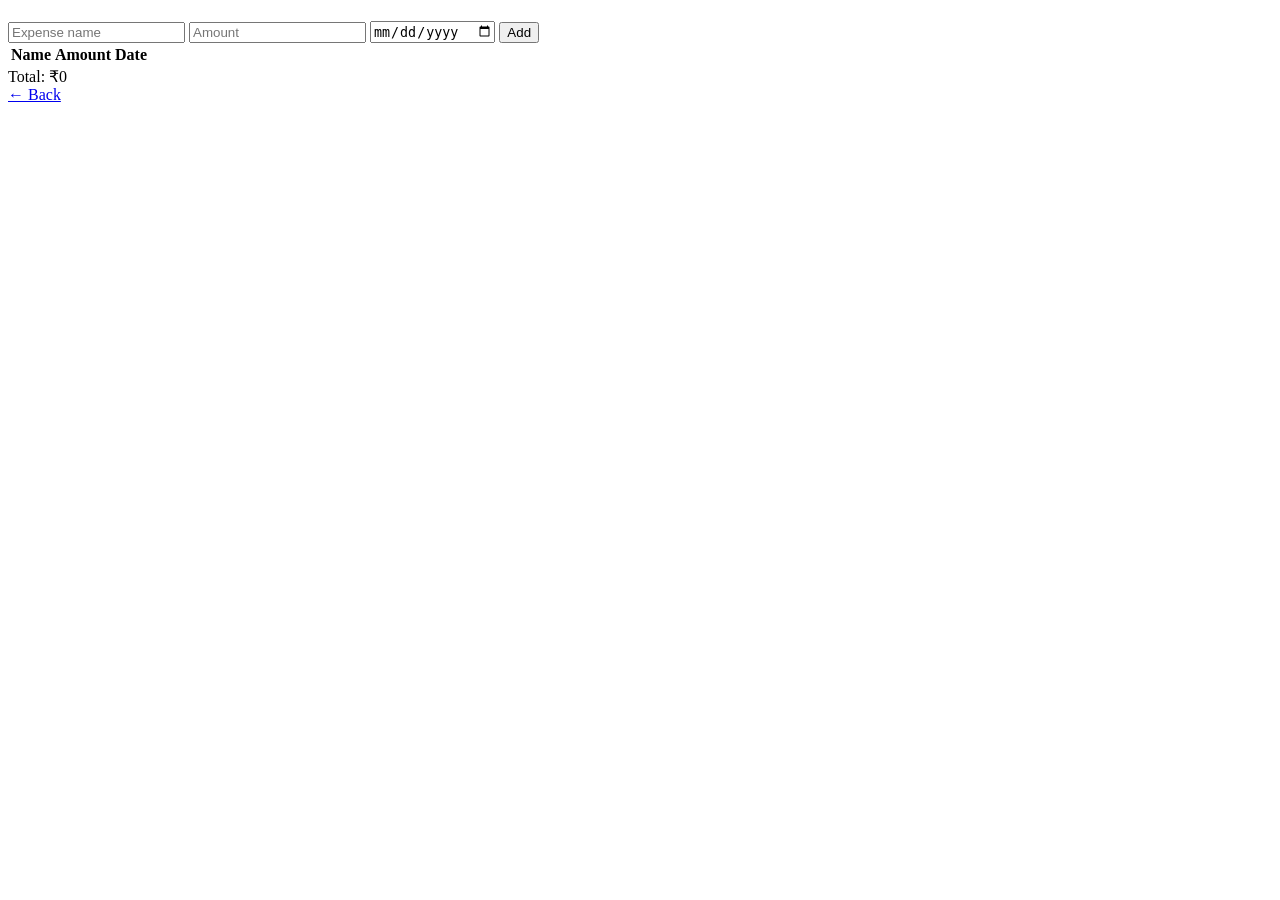
==== tracker.html @ bae4569e "Add initial expense tracker HTML structure" ====
<!DOCTYPE html>
<html lang="en">
<head>
  <meta charset="UTF-8" />
  <meta name="viewport" content="width=device-width, initial-scale=1" />
  <title>Expense Tracker</title>
  <link rel="stylesheet" href="style.css" />
</head>
<body>

  <div class="container">
    <h1 id="userTitle"></h1>

    <form id="expenseForm" class="expense-form">
      <input type="text" id="expenseName" placeholder="Expense name" required />
      <input type="number" id="expenseAmount" placeholder="Amount" required />
      <input type="date" id="expenseDate" required />
      <button>Add</button>
    </form>

    <table>
      <thead>
        <tr>
          <th>Name</th>
          <th>Amount</th>
          <th>Date</th>
          <th></th>
        </tr>
      </thead>
      <tbody id="expenseList"></tbody>
    </table>

    <div class="total">
      Total: ₹<span id="totalAmount">0</span>
    </div>

    <a href="index.html" class="back">← Back</a>
  </div>

  <script src="data.js"></script>
  <script src="tracker.js"></script>
</body>
</html>
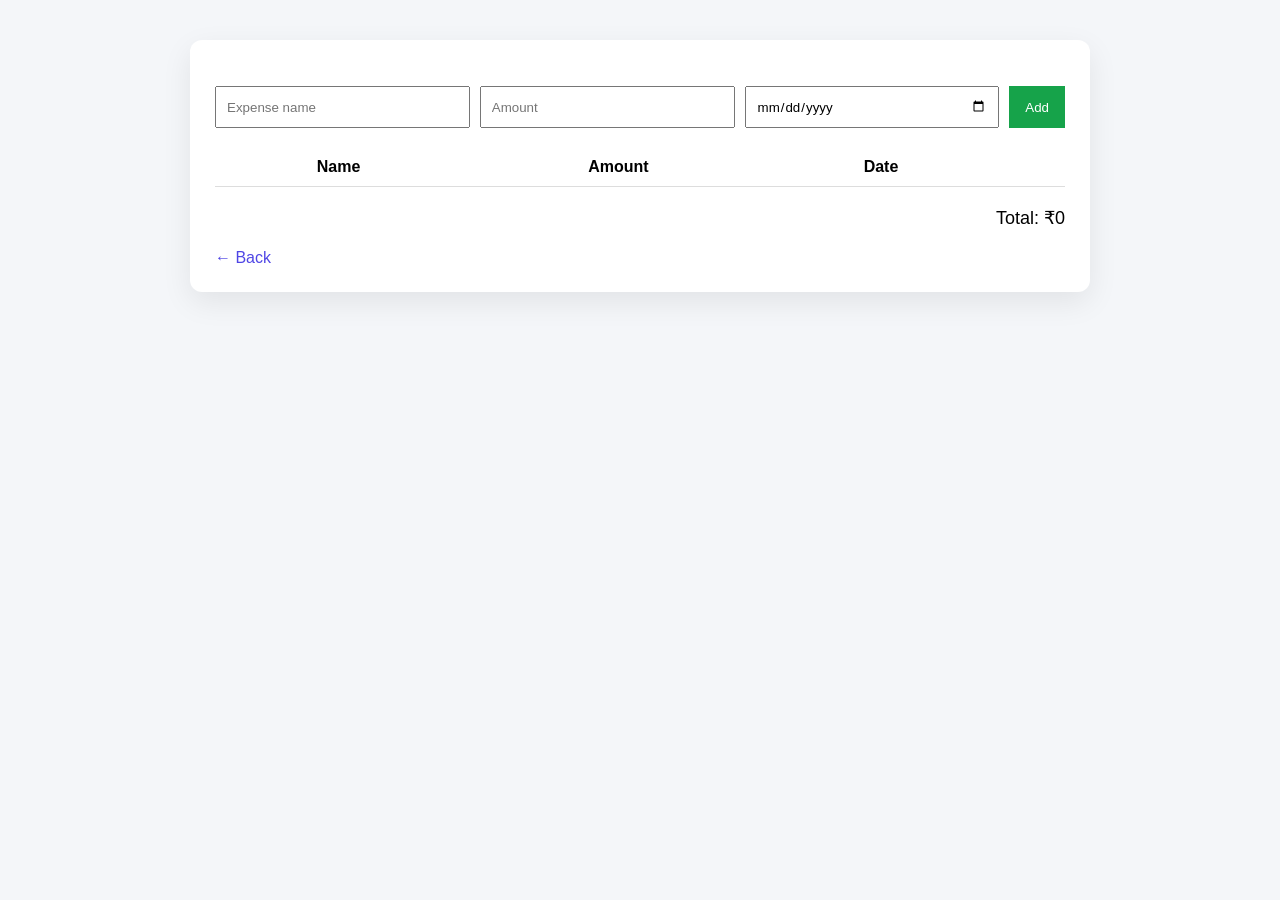
==== commit 62aaa8c3: "Change button to submit type in expense form" ====
--- a/tracker.html
+++ b/tracker.html
@@ -15,8 +15,9 @@
       <input type="text" id="expenseName" placeholder="Expense name" required />
       <input type="number" id="expenseAmount" placeholder="Amount" required />
       <input type="date" id="expenseDate" required />
-      <button>Add</button>
+      <button type="submit">Add</button>
     </form>
+
 
     <table>
       <thead>
--- a/style.css
+++ b/style.css
@@ -0,0 +1,111 @@
+* {
+  box-sizing: border-box;
+  font-family: Arial, sans-serif;
+}
+
+body {
+  margin: 0;
+  background: #f4f6f9;
+}
+
+.container {
+  max-width: 900px;
+  margin: 40px auto;
+  padding: 25px;
+  background: #ffffff;
+  border-radius: 12px;
+  box-shadow: 0 10px 30px rgba(0,0,0,0.08);
+}
+
+h1 {
+  text-align: center;
+}
+
+.subtitle {
+  text-align: center;
+  color: #666;
+}
+
+.card-grid {
+  display: grid;
+  grid-template-columns: repeat(auto-fit, minmax(160px, 1fr));
+  gap: 16px;
+  margin: 30px 0;
+}
+
+.card {
+  padding: 20px;
+  background: #f9fafb;
+  border-radius: 10px;
+  text-align: center;
+  cursor: pointer;
+  font-weight: bold;
+  transition: 0.2s;
+}
+
+.card:hover {
+  background: #eef2ff;
+}
+
+.add-user {
+  display: flex;
+  gap: 10px;
+}
+
+.add-user input {
+  flex: 1;
+  padding: 12px;
+  border-radius: 8px;
+  border: 1px solid #ccc;
+}
+
+.add-user button {
+  padding: 12px 18px;
+  border: none;
+  background: #4f46e5;
+  color: white;
+  border-radius: 8px;
+  cursor: pointer;
+}
+
+.expense-form {
+  display: flex;
+  gap: 10px;
+  margin-bottom: 20px;
+}
+
+.expense-form input {
+  flex: 1;
+  padding: 10px;
+}
+
+.expense-form button {
+  background: #16a34a;
+  color: white;
+  border: none;
+  padding: 10px 16px;
+  cursor: pointer;
+}
+
+table {
+  width: 100%;
+  border-collapse: collapse;
+}
+
+th, td {
+  padding: 10px;
+  border-bottom: 1px solid #ddd;
+}
+
+.total {
+  margin-top: 20px;
+  font-size: 18px;
+  text-align: right;
+}
+
+.back {
+  display: inline-block;
+  margin-top: 20px;
+  text-decoration: none;
+  color: #4f46e5;
+}
